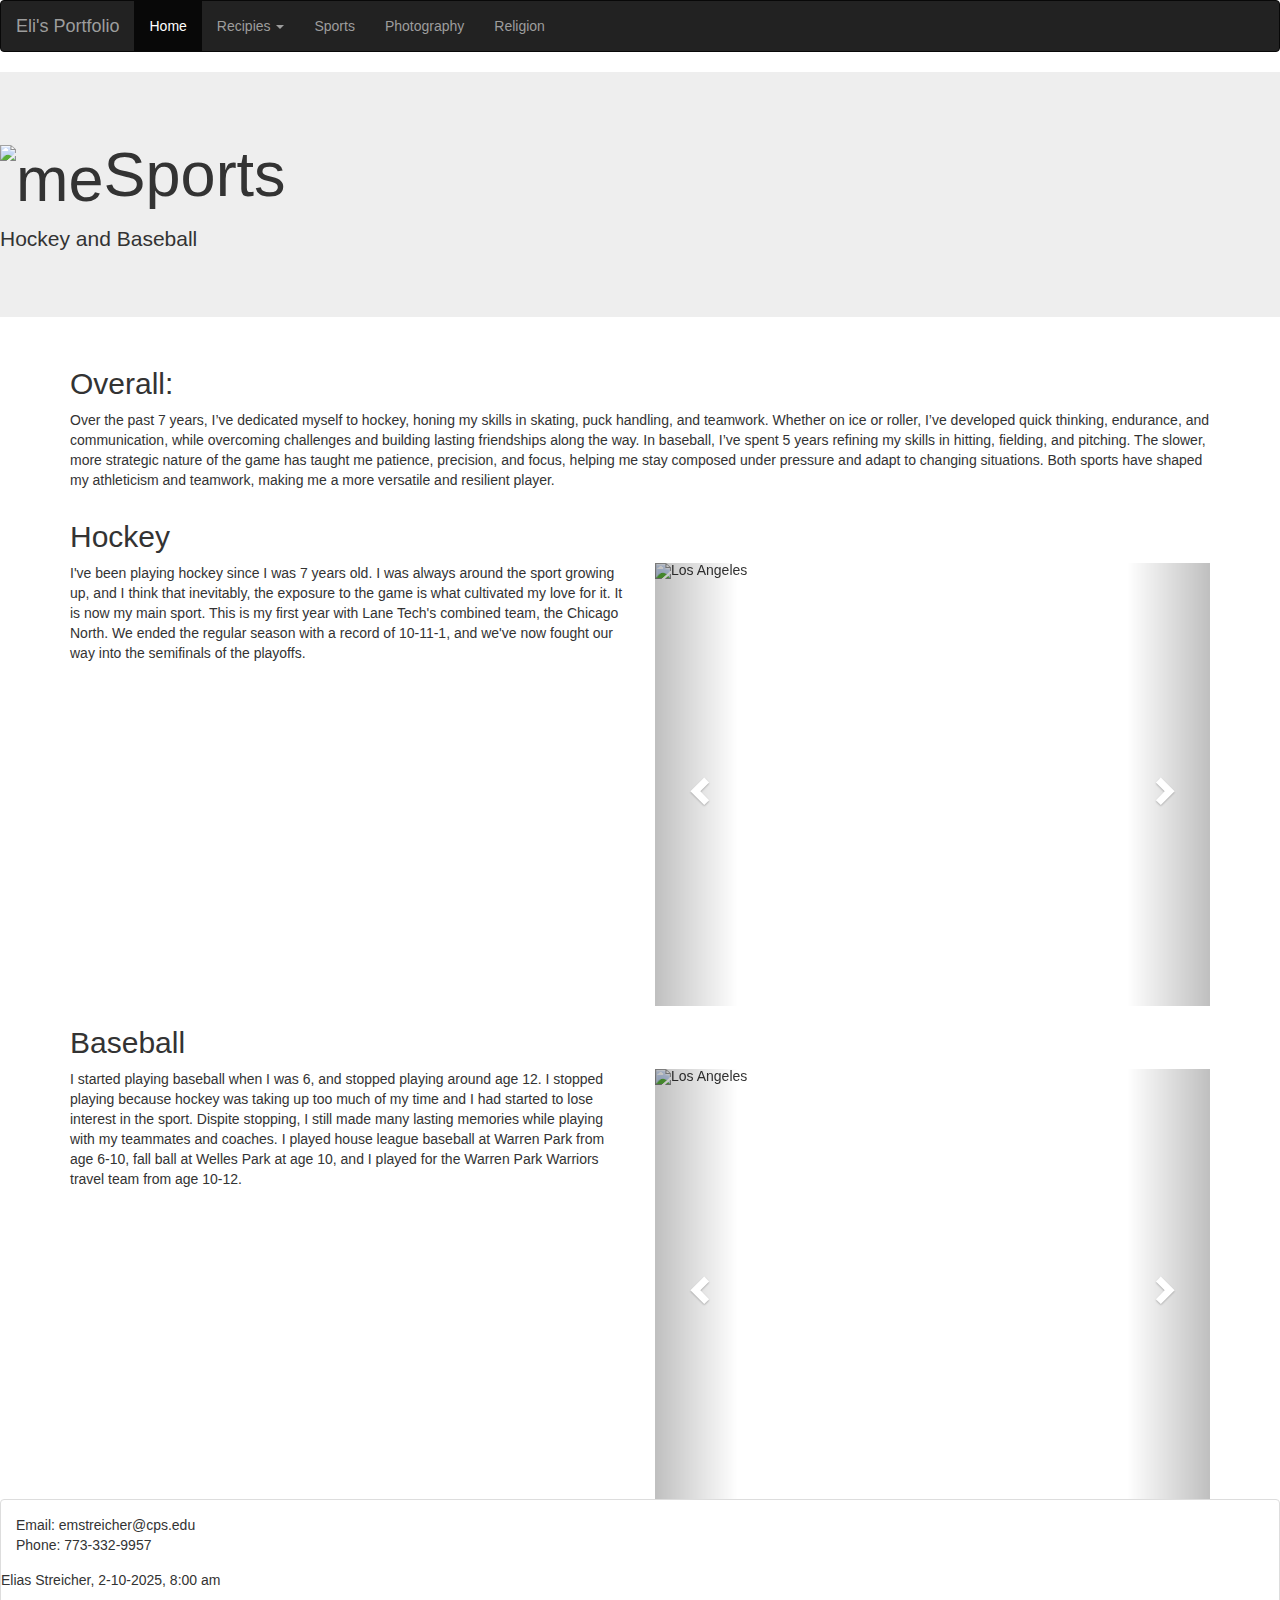
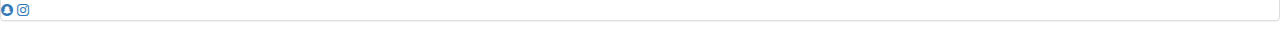
==== sport.html @ ac8b2525 "Add files via upload" ====
<!DOCTYPE html>
<html lang="en">
<head>
  <title>Portfolio</title>
  <meta charset="utf-8">
  <meta name="viewport" content="width=device-width, initial-scale=1">
  <link rel="stylesheet" href="https://maxcdn.bootstrapcdn.com/bootstrap/3.4.1/css/bootstrap.min.css">
  <script src="https://ajax.googleapis.com/ajax/libs/jquery/3.7.1/jquery.min.js"></script>
  <script src="https://maxcdn.bootstrapcdn.com/bootstrap/3.4.1/js/bootstrap.min.js"></script>
  <link rel="preconnect" href="https://fonts.googleapis.com">
  <link rel="preconnect" href="https://fonts.gstatic.com" crossorigin>
  <link href="https://fonts.googleapis.com/css2?family=Lora:ital,wght@0,400..700;1,400..700&display=swap" rel="stylesheet">
  <link rel="preconnect" href="https://fonts.googleapis.com">
  <link rel="preconnect" href="https://fonts.gstatic.com" crossorigin>
  <link href="https://fonts.googleapis.com/css2?family=Rye&display=swap" rel="stylesheet">
  <link rel="stylesheet" href="css/port.css">
</head>
<body>
    <nav class="navbar navbar-inverse">
      <div class="container-fluid">
        <div class="navbar-header">
          <a class="navbar-brand" href="index.html">Eli's Portfolio</a>
        </div>
        <ul class="nav navbar-nav">
          <li class="active"><a href="index.html">Home</a></li>
          <li class="dropdown">
            <a class="dropdown-toggle" data-toggle="dropdown" href="index.html">Recipies
            <span class="caret"></span></a>
            <ul class="dropdown-menu">
              <li><a href="recipie.html" target="_self">Recipie 1</a></li>
              <li><a href="recipie2(CSS).html" target="_self">Recipie 2</a></li>
              <li><a href="recipie3bootstrap.html" target="_self">Recipie 3</a></li>
            </ul>
          </li>
          <li><a href="sport.html">Sports</a></li>
          <li><a href="photography.html">Photography</a></li>
          <li><a href="religion.html">Religion</a></li>
        </ul>
      </div>
    </nav>
    <div class="jumbotron">
      <h1> <img id="hkypic" src="media/IMG_7887.PNG" alt="me" height="290" width="300">Sports</h1>
      <p class="hkybio">Hockey and Baseball</p>
    </div>
    <div class="container">
      <div class="row">
        <div class="col-md-12 abtme">
          <h2>Overall:</h2>
          <p>Over the past 7 years, I’ve dedicated myself to hockey, honing my skills in skating, puck handling, and teamwork. Whether on ice or roller, I’ve developed quick thinking, endurance, and communication, while overcoming challenges and building lasting friendships along the way.

            In baseball, I’ve spent 5 years refining my skills in hitting, fielding, and pitching. The slower, more strategic nature of the game has taught me patience, precision, and focus, helping me stay composed under pressure and adapt to changing situations. Both sports have shaped my athleticism and teamwork, making me a more versatile and resilient player.</p>
        </div>
      </div>
      <div class="row">
        <div class="col-md-12">
          <h2 class="hkyhead">Hockey</h2>
        </div>
      </div>
      <div class="row">
        <div class="col-md-6">
          <p class=abtme id="hkyabtme">I've been playing hockey since I was 7 years old. I was always around the sport growing up, and I think that inevitably, the exposure to the game is what cultivated my love for it. It is now my main sport. This is my first year with Lane Tech's combined team, the Chicago North. We ended the regular season with a record of 10-11-1, and we've now fought our way into the semifinals of the playoffs.</p>
        </div>
        <div class="col-md-6 abtme">
          <div id="myCarousel" class="carousel slide" data-ride="carousel">
            <!-- Indicators -->
            <ol class="carousel-indicators">
              <li data-target="#myCarousel" data-slide-to="0" class="active"></li>
              <li data-target="#myCarousel" data-slide-to="1"></li>
              <li data-target="#myCarousel" data-slide-to="2"></li>
            </ol>
          
            <!-- Wrapper for slides -->
            <div class="carousel-inner">
              <div class="item active">
                <img src="mediaspt/Highland-Park-vs-Chicago-North-241129-1003-9445-final_Original.JPG" alt="Los Angeles" height="443" width="443">
              </div>
          
              <div class="item">
                <img src="mediaspt/Maine-vs-Chicago-North-241124-0241-8948-final_Original.JPG" alt="Chicago" height="443" width="443">
              </div>
          
              <div class="item">
                <img src="mediaspt/Maine-vs-Chicago-North-250112-0241-5132-final_Original.JPG" alt="New York" height="443" width="443">
              </div>
            </div>
          
            <!-- Left and right controls -->
            <a class="left carousel-control" href="#myCarousel" data-slide="prev">
              <span class="glyphicon glyphicon-chevron-left"></span>
              <span class="sr-only">Previous</span>
            </a>
            <a class="right carousel-control" href="#myCarousel" data-slide="next">
              <span class="glyphicon glyphicon-chevron-right"></span>
              <span class="sr-only">Next</span>
            </a>
          </div>
          
        </div>
      </div>
      <div class="row">
        <div class="col-md-12">
          <h2 class="hkyhead">Baseball</h2>
        </div>
      </div>
      <div class="row">
        <div class="col-md-6">
          <p class="abtme" id="bsblabtme">I started playing baseball when I was 6, and stopped playing around age 12. I stopped playing because hockey was taking up too much of my time and I had started to lose interest in the sport. Dispite stopping, I still made many lasting memories while playing with my teammates and coaches. I played house league baseball at Warren Park from age 6-10, fall ball at Welles Park at age 10, and I played for the Warren Park Warriors travel team from age 10-12.</p>
        </div>
        <div class="col-md-6 abtme"> 
          <div id="myCarousel2" class="carousel slide" data-ride="carousel">
            <!-- Indicators -->
            <ol class="carousel-indicators">
              <li data-target="#myCarousel" data-slide-to="0" class="active"></li>
              <li data-target="#myCarousel" data-slide-to="1"></li>
              <li data-target="#myCarousel" data-slide-to="2"></li>
            </ol>
          
            <!-- Wrapper for slides -->
            <div class="carousel-inner">
              <div class="item active">
                <img src="mediaspt/Highland-Park-vs-Chicago-North-241129-1003-9445-final_Original.JPG" alt="Los Angeles" height="430" width="430">
              </div>
          
              <div class="item">
                <img src="mediaspt/Maine-vs-Chicago-North-241124-0241-8948-final_Original.JPG" alt="Chicago" height="430" width="430">
              </div>
          
              <div class="item">
                <img src="mediaspt/Maine-vs-Chicago-North-250112-0241-5132-final_Original.JPG" alt="New York" height="430" width="430">
              </div>
            </div>
          
            <!-- Left and right controls -->
            <a class="left carousel-control" href="#myCarousel2" data-slide="prev">
              <span class="glyphicon glyphicon-chevron-left"></span>
              <span class="sr-only">Previous</span>
            </a>
            <a class="right carousel-control" href="#myCarousel2" data-slide="next">
              <span class="glyphicon glyphicon-chevron-right"></span>
              <span class="sr-only">Next</span>
            </a>
          </div>
        </div>
    
      </div>
    </div>
    <div class="container-fluid"></div>
          <div class="panel panel-default">
            <div class="panel-body">Email: emstreicher@cps.edu  <br> Phone: 773-332-9957</div>
            <p class="date date1">Elias Streicher, 2-10-2025, 8:00 am</p>
            <!-- Add icon library -->
            <link rel="stylesheet" href="https://cdnjs.cloudflare.com/ajax/libs/font-awesome/4.7.0/css/font-awesome.min.css">

            <!-- Add font awesome icons -->
            <a href="#" class="fa fa-snapchat yellow"></a>
            <a href="#" class="fa fa-instagram purple"></a>
          </div>
            
    </div>
</body>
</html>
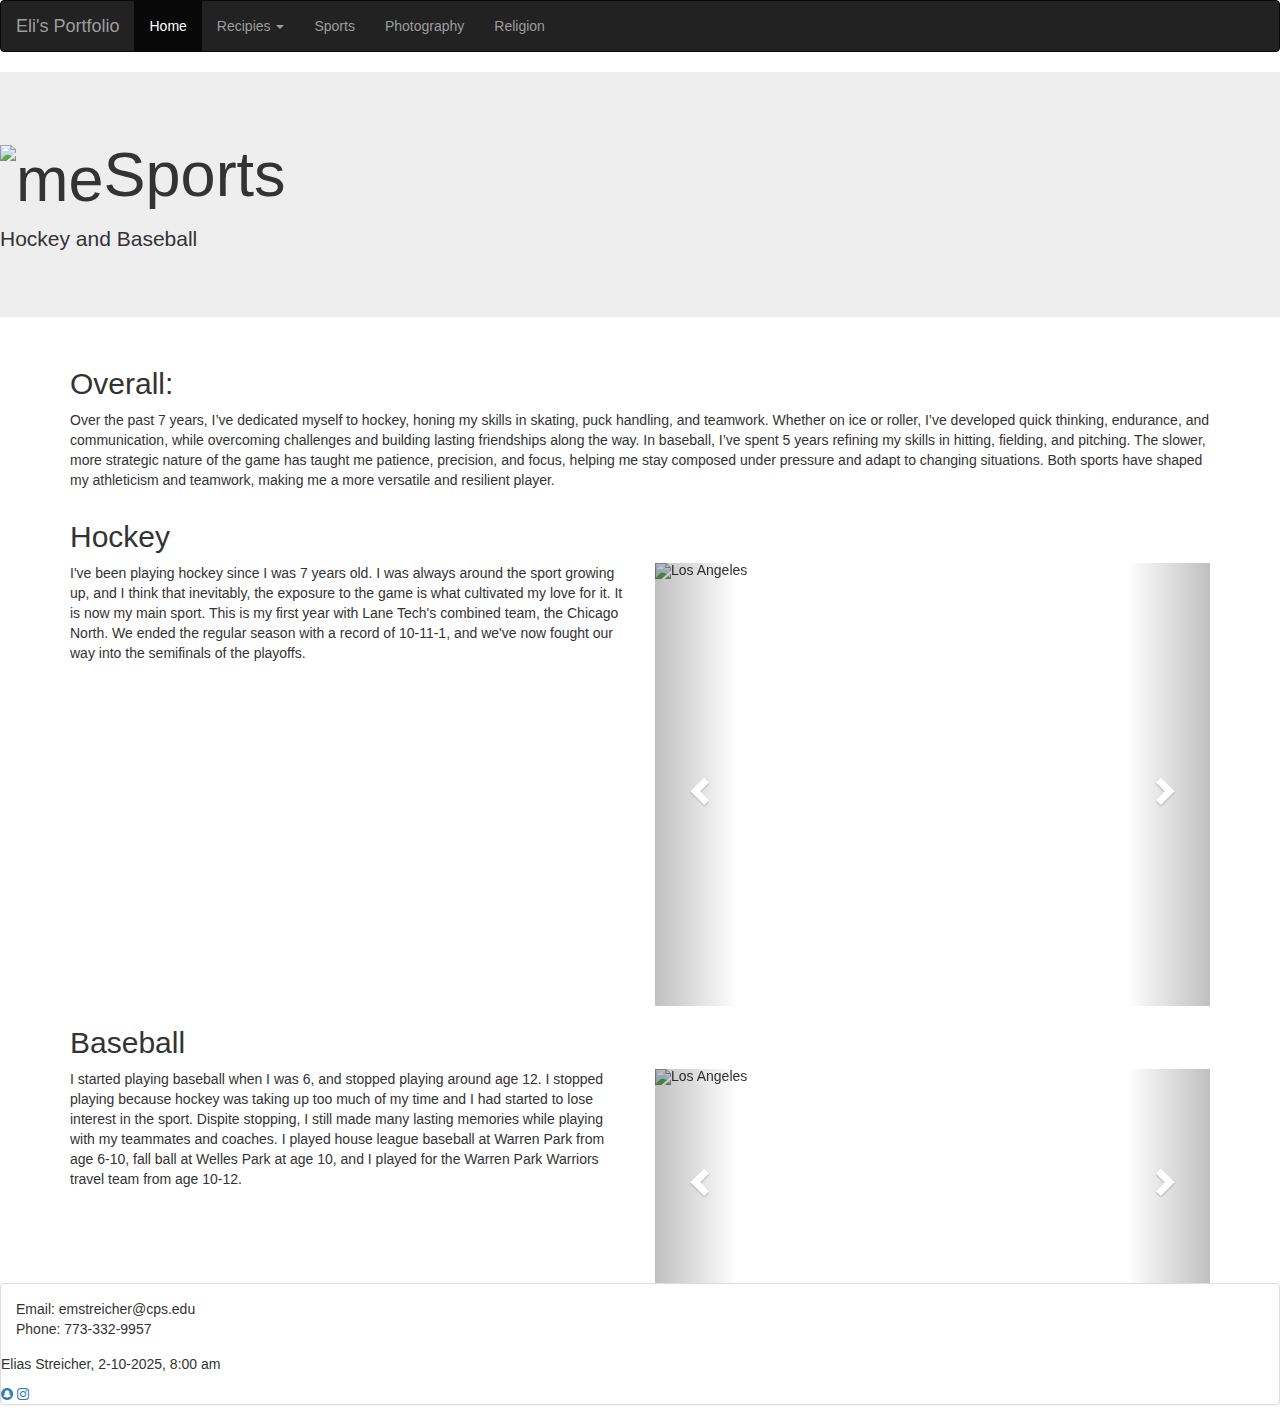
==== commit 54b65d09: "Add files via upload" ====
--- a/sport.html
+++ b/sport.html
@@ -118,15 +118,15 @@
             <!-- Wrapper for slides -->
             <div class="carousel-inner">
               <div class="item active">
-                <img src="mediaspt/Highland-Park-vs-Chicago-North-241129-1003-9445-final_Original.JPG" alt="Los Angeles" height="430" width="430">
+                <img src="mediaspt/funny.JPG" alt="Los Angeles" height="214" width="214">
               </div>
           
               <div class="item">
-                <img src="mediaspt/Maine-vs-Chicago-North-241124-0241-8948-final_Original.JPG" alt="Chicago" height="430" width="430">
+                <img src="mediaspt/team.jpeg" alt="Chicago" height="380" width="380">
               </div>
           
               <div class="item">
-                <img src="mediaspt/Maine-vs-Chicago-North-250112-0241-5132-final_Original.JPG" alt="New York" height="430" width="430">
+                <img src="mediaspt/batting.JPG" alt="New York" height="214" width="214">
               </div>
             </div>
           
